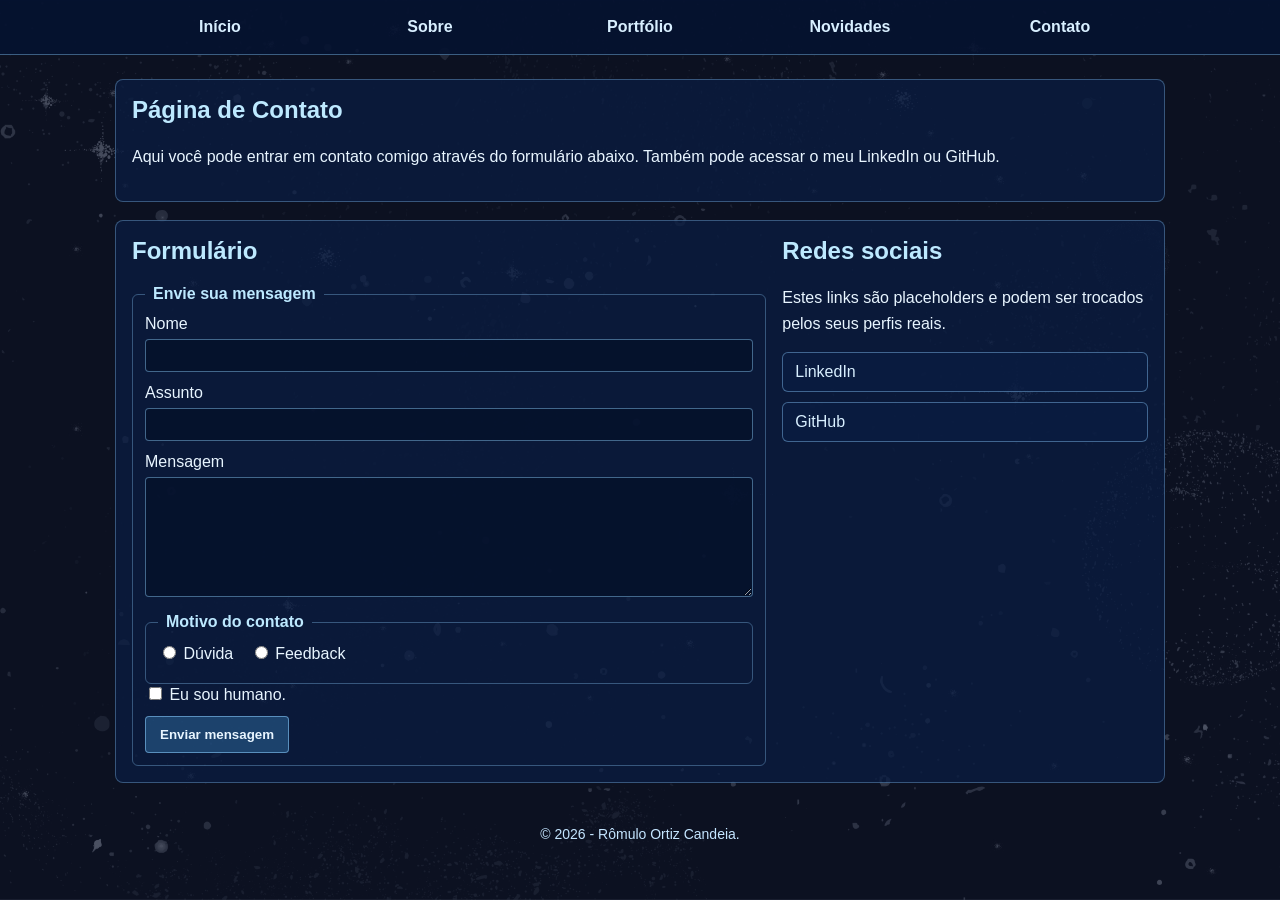
==== contato.html @ cb4d22c8 "Add files via upload" ====
<!DOCTYPE html>
<html lang="pt-br">
<head>
    <meta charset="UTF-8">
    <meta name="viewport" content="width=device-width, initial-scale=1">
    <title>Contato - Rômulo</title>
    <link rel="stylesheet" href="CSS/style.css">
</head>
<body>
    <div class="page-overlay">
        <header>
            <nav aria-label="Menu principal">
                <ul class="menu">
                    <li><a href="index.html">Início</a></li>
                    <li><a href="sobre.html">Sobre</a></li>
                    <li><a href="portfolio.html">Portfólio</a></li>
                    <li><a href="novidades.html">Novidades</a></li>
                    <li><a href="contato.html">Contato</a></li>
                </ul>
            </nav>
        </header>

        <main class="container">
            <section class="section-box">
                <h1>Página de Contato</h1>
                <p>
                    Aqui você pode entrar em contato comigo através do formulário abaixo. Também pode acessar o meu LinkedIn ou GitHub.
                </p>
            </section>

            <section class="section-box contact-layout clearfix">
                <article class="contact-form">
                    <h2>Formulário</h2>
                    <form id="contact-form">
                        <fieldset>
                            <legend>Envie sua mensagem</legend>

                            <div class="form-row">
                                <label for="nome">Nome</label>
                                <input type="text" id="nome" name="nome" required minlength="3" maxlength="60">
                            </div>

                            <div class="form-row">
                                <label for="assunto">Assunto</label>
                                <input type="text" id="assunto" name="assunto" required minlength="4" maxlength="70">
                            </div>

                            <div class="form-row">
                                <label for="mensagem">Mensagem</label>
                                <textarea id="mensagem" name="mensagem" required minlength="10" maxlength="500"></textarea>
                            </div>

                            <fieldset class="inline-fieldset">
                                <legend>Motivo do contato</legend>
                                <label class="inline-choice">
                                    <input type="radio" name="motivo" value="duvida" required>
                                    Dúvida
                                </label>
                                <label class="inline-choice">
                                    <input type="radio" name="motivo" value="feedback">
                                    Feedback
                                </label>
                            </fieldset>

                            <div class="form-row checkbox-row">
                                <label>
                                    <input type="checkbox" name="humano" value="sim" required>
                                    Eu sou humano.
                                </label>
                            </div>

                            <button type="submit">Enviar mensagem</button>
                        </fieldset>
                    </form>
                </article>

                <aside class="contact-info">
                    <h2>Redes sociais</h2>
                    <p>
                        Estes links são placeholders e podem ser trocados pelos seus perfis reais.
                    </p>

                    <div class="social-links">
                        <a class="social-link" href="https://www.linkedin.com/in/romulo-ortiz-7750a0350" target="_blank" aria-label="Acessar perfil no LinkedIn">
                            LinkedIn
                        </a>

                        <a class="social-link" href="https://github.com/RomuloCandeia" target="_blank" aria-label="Acessar perfil no GitHub">
                            GitHub
                        </a>
                    </div>
                </aside>
            </section>
        </main>

        <footer>
            <p>&copy; 2026 - Rômulo Ortiz Candeia.</p>
        </footer>
    </div>
    <script>
        const form = document.getElementById("contact-form");

        form.addEventListener("submit", (event) => {
            event.preventDefault();
            const nome = form.nome.value.trim();
            const assunto = form.assunto.value.trim();
            const mensagem = form.mensagem.value.trim();
            const motivo = (form.querySelector('input[name="motivo"]:checked') || {}).value || "";
            const body = `Nome: ${nome}\nMotivo: ${motivo}\n\nMensagem:\n${mensagem}`;
            const url = `https://outlook.office.com/mail/deeplink/compose?to=${encodeURIComponent("romuloo.candeia@gmail.com")}&subject=${encodeURIComponent(assunto)}&body=${encodeURIComponent(body)}`;
            location.assign(url);
        });
    </script>
</body>
</html>
---- CSS/style.css ----
* {
  box-sizing: border-box;
}

body {
  margin: 0;
  font-family: Arial, Helvetica, sans-serif;
  color: #e8f5ff;
  background-image: url("../Imagens/AstroBackground.jpg");
  background-size: cover;
  background-position: center;
  background-attachment: fixed;
}

.page-overlay {
  min-height: 100vh;
  background-color: rgba(6, 15, 38, 0.72);
}

.container {
  width: 90%;
  max-width: 1050px;
  margin: 0 auto;
  padding: 24px 0 12px;
}

header {
  background-color: rgba(5, 18, 48, 0.9);
  border-bottom: 1px solid rgba(140, 208, 255, 0.4);
}

nav {
  width: 90%;
  max-width: 1050px;
  margin: 0 auto;
}

.menu {
  list-style: none;
  margin: 0;
  padding: 0;
}

.menu li {
  float: left;
  width: 20%;
  text-align: center;
}

.menu li a {
  display: block;
  padding: 14px 8px;
  color: #d8efff;
  text-decoration: none;
  font-weight: bold;
}

.menu li a:hover {
  background-color: rgba(68, 136, 196, 0.35);
  color: #ffffff;
  border-radius: 50%;
}

.menu::after {
  content: "";
  display: block;
  clear: both;
}

.section-box {
  margin-bottom: 18px;
  padding: 16px;
  background-color: rgba(10, 28, 66, 0.75);
  border: 1px solid rgba(141, 206, 255, 0.34);
  border-radius: 8px;
}

.hero-text {
  float: left;
  width: 65%;
  padding-right: 20px;
}

.hero-image {
  float: left;
  width: 35%;
  text-align: center;
}

.hero-image img {
  max-width: 100%;
  height: auto;
  border-radius: 50%;
  border: 3px solid rgba(162, 223, 255, 0.7);
}

figure {
  margin: 0;
}

figcaption {
  margin-top: 10px;
  color: #c8e8ff;
  font-size: 14px;
}

h1,
h2 {
  margin-top: 0;
  color: #bde9ff;
}

p,
li {
  line-height: 1.6;
}

aside ul {
  margin: 0;
  padding-left: 18px;
}

footer {
  text-align: center;
  padding: 14px 10px 20px;
  color: #c4e5ff;
  font-size: 14px;
}

.clearfix::after {
  content: "";
  display: block;
  clear: both;
}

.portfolio-grid::after {
  content: "";
  display: block;
  clear: both;
}

.portfolio-card {
  float: left;
  width: 48%;
  margin-right: 2%;
  margin-bottom: 14px;
  padding: 14px;
  background-color: rgba(10, 28, 66, 0.75);
  border: 1px solid rgba(141, 206, 255, 0.34);
  border-radius: 8px;
}

.portfolio-grid .portfolio-card:nth-child(2n) {
  margin-right: 0;
}

.portfolio-card h3 {
  margin-top: 0;
  color: #bde9ff;
}

.portfolio-tech,
.portfolio-status {
  margin: 8px 0 0;
  color: #cfefff;
}

.news-item {
  margin-bottom: 16px;
}

.news-text {
  float: left;
  width: 64%;
  padding-right: 18px;
}

.news-image {
  float: left;
  width: 36%;
  text-align: center;
}

.news-image img {
  max-width: 100%;
  height: auto;
  border-radius: 6px;
  border: 2px solid rgba(162, 223, 255, 0.55);
}

.news-date {
  margin: 6px 0 10px;
  color: #cbefff;
  font-size: 14px;
  font-weight: bold;
}

.contact-layout {
  margin-bottom: 0;
}

.contact-form {
  float: left;
  width: 64%;
  padding-right: 16px;
}

.contact-info {
  float: left;
  width: 36%;
}

.contact-form fieldset {
  margin: 0;
  padding: 12px;
  border: 1px solid rgba(141, 206, 255, 0.34);
  border-radius: 6px;
}

.contact-form legend {
  padding: 0 8px;
  color: #bde9ff;
  font-weight: bold;
}

.form-row {
  margin-bottom: 12px;
}

.form-row label {
  display: block;
  margin-bottom: 6px;
}

.form-row input[type="text"],
.form-row textarea {
  width: 100%;
  padding: 8px;
  border: 1px solid rgba(141, 206, 255, 0.45);
  border-radius: 4px;
  background-color: rgba(4, 16, 41, 0.76);
  color: #e8f5ff;
}

.form-row textarea {
  min-height: 120px;
  resize: vertical;
}

.inline-fieldset {
  margin: 0 0 12px;
  padding: 10px;
}

.inline-choice {
  display: inline-block;
  margin-right: 12px;
  margin-bottom: 8px;
}

.checkbox-row label {
  display: inline-block;
  margin-bottom: 0;
}

.contact-form button {
  padding: 10px 14px;
  border: 1px solid rgba(141, 206, 255, 0.55);
  border-radius: 4px;
  color: #e8f5ff;
  background-color: rgba(52, 115, 170, 0.46);
  font-weight: bold;
  cursor: pointer;
}

.contact-form button:hover {
  background-color: rgba(74, 152, 219, 0.48);
}

.social-links {
  margin-top: 12px;
}

.social-link {
  display: block;
  margin-bottom: 10px;
  padding: 10px 12px;
  border: 1px solid rgba(141, 206, 255, 0.42);
  border-radius: 6px;
  color: #d8efff;
  text-decoration: none;
  background-color: rgba(10, 28, 66, 0.75);
}

.social-link:hover {
  background-color: rgba(68, 136, 196, 0.35);
  color: #ffffff;
}

.table-container {
  overflow-x: auto;
}

.data-table {
  width: 100%;
  border-collapse: collapse;
  min-width: 560px;
}

.data-table th,
.data-table td {
  padding: 10px 12px;
  border: 1px solid rgba(141, 206, 255, 0.35);
  text-align: left;
}

.data-table th {
  background-color: rgba(52, 115, 170, 0.38);
  color: #e8f5ff;
  font-weight: bold;
}

.data-table tbody tr:nth-child(even) {
  background-color: rgba(255, 255, 255, 0.04);
}

@media (max-width: 600px) {
  .menu li {
    float: none;
    width: 100%;
    border-bottom: 1px solid rgba(140, 208, 255, 0.2);
  }

  .hero-text,
  .hero-image {
    float: none;
    width: 100%;
    padding-right: 0;
  }

  .hero-image {
    margin-top: 16px;
  }

  .portfolio-card {
    float: none;
    width: 100%;
    margin-right: 0;
  }

  .news-text,
  .news-image {
    float: none;
    width: 100%;
    padding-right: 0;
  }

  .news-image {
    margin-top: 12px;
  }

  .contact-form,
  .contact-info {
    float: none;
    width: 100%;
    padding-right: 0;
  }

  .contact-info {
    margin-top: 14px;
  }

  .inline-choice {
    display: block;
    margin-right: 0;
  }

  .data-table {
    min-width: 520px;
    font-size: 14px;
  }

  .data-table th,
  .data-table td {
    padding: 8px 10px;
  }
}
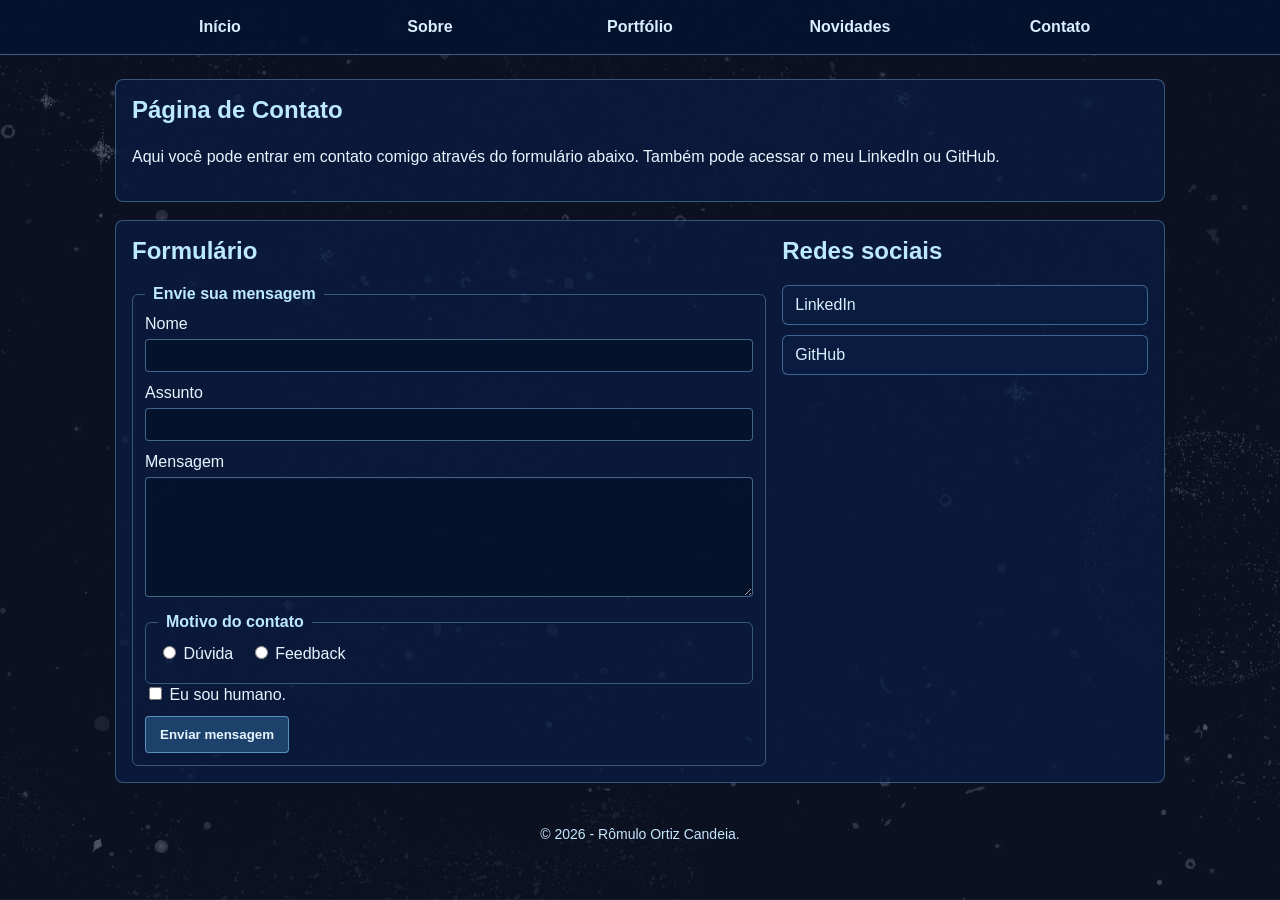
==== commit 3dccfe82: "Remove placeholder text in contact info section Removed placeholder text for social media links." ====
--- a/contato.html
+++ b/contato.html
@@ -76,10 +76,7 @@
 
                 <aside class="contact-info">
                     <h2>Redes sociais</h2>
-                    <p>
-                        Estes links são placeholders e podem ser trocados pelos seus perfis reais.
-                    </p>
-
+                    
                     <div class="social-links">
                         <a class="social-link" href="https://www.linkedin.com/in/romulo-ortiz-7750a0350" target="_blank" aria-label="Acessar perfil no LinkedIn">
                             LinkedIn
